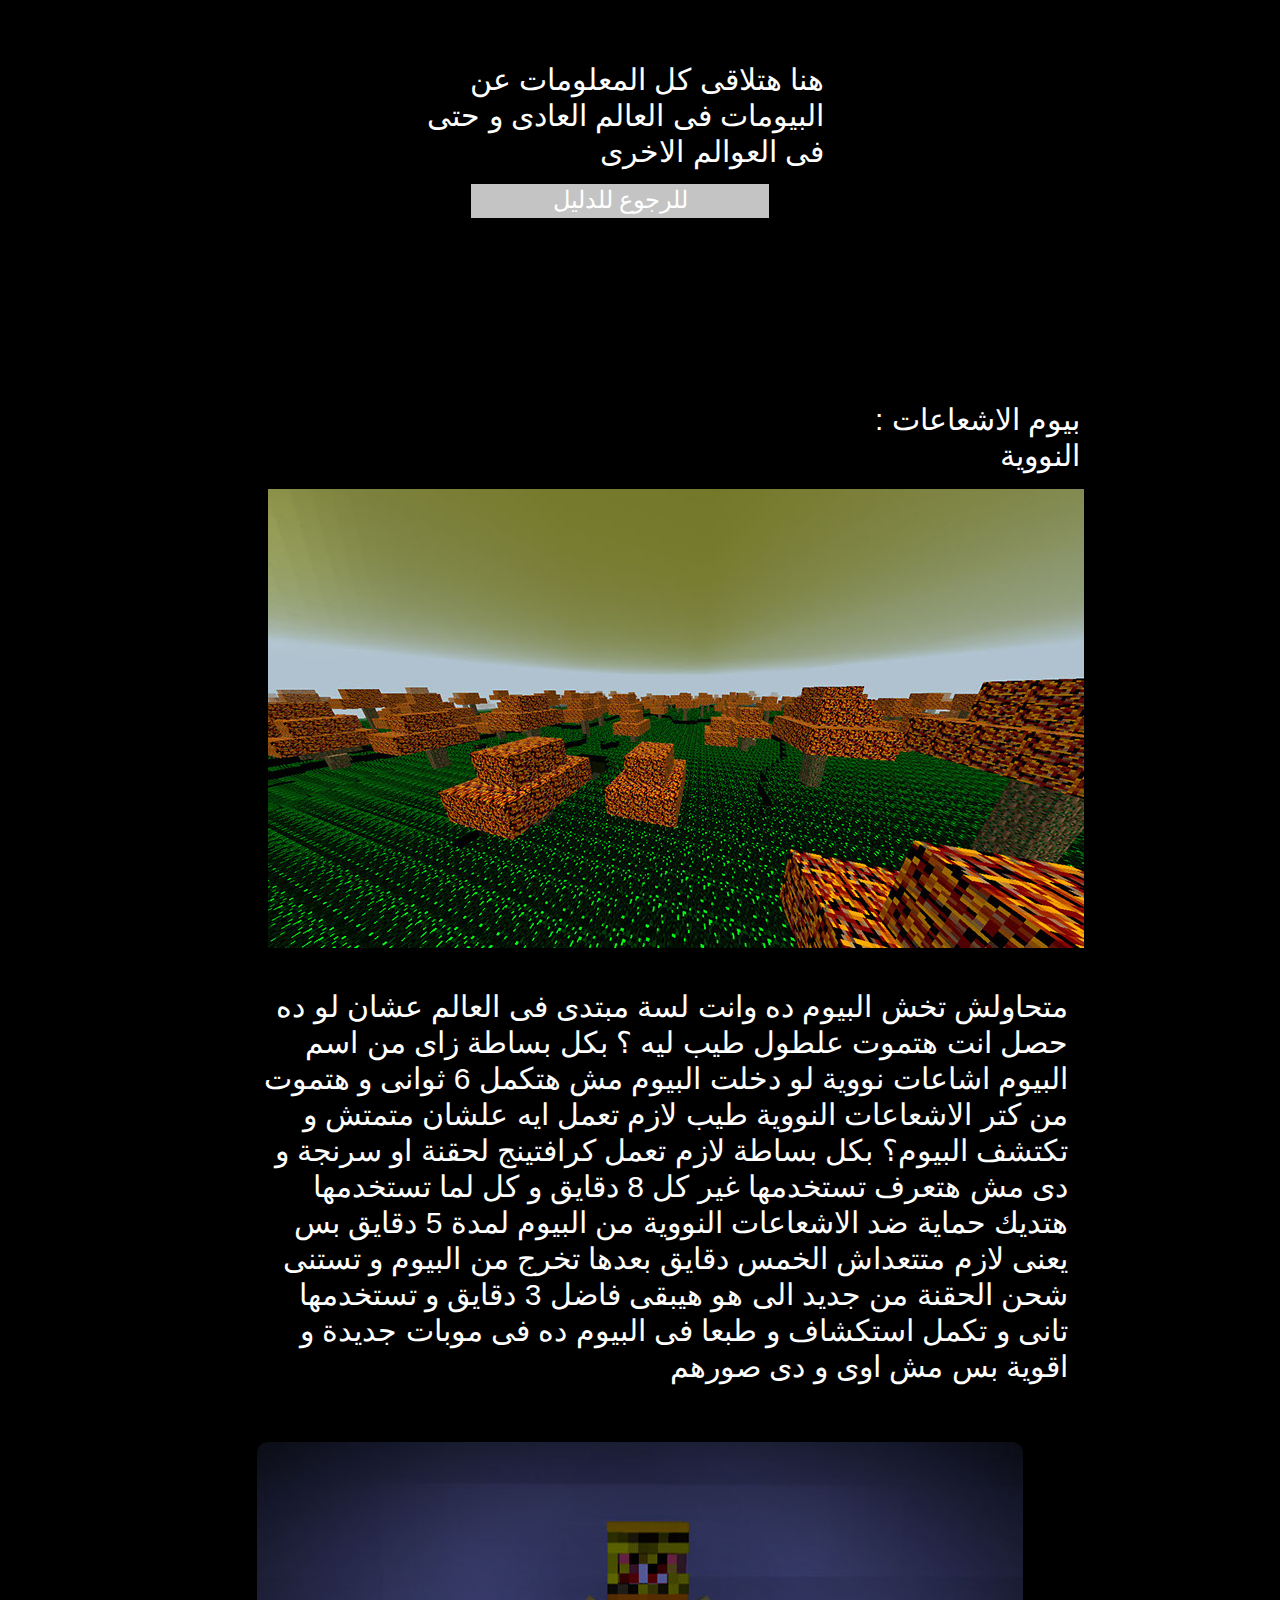
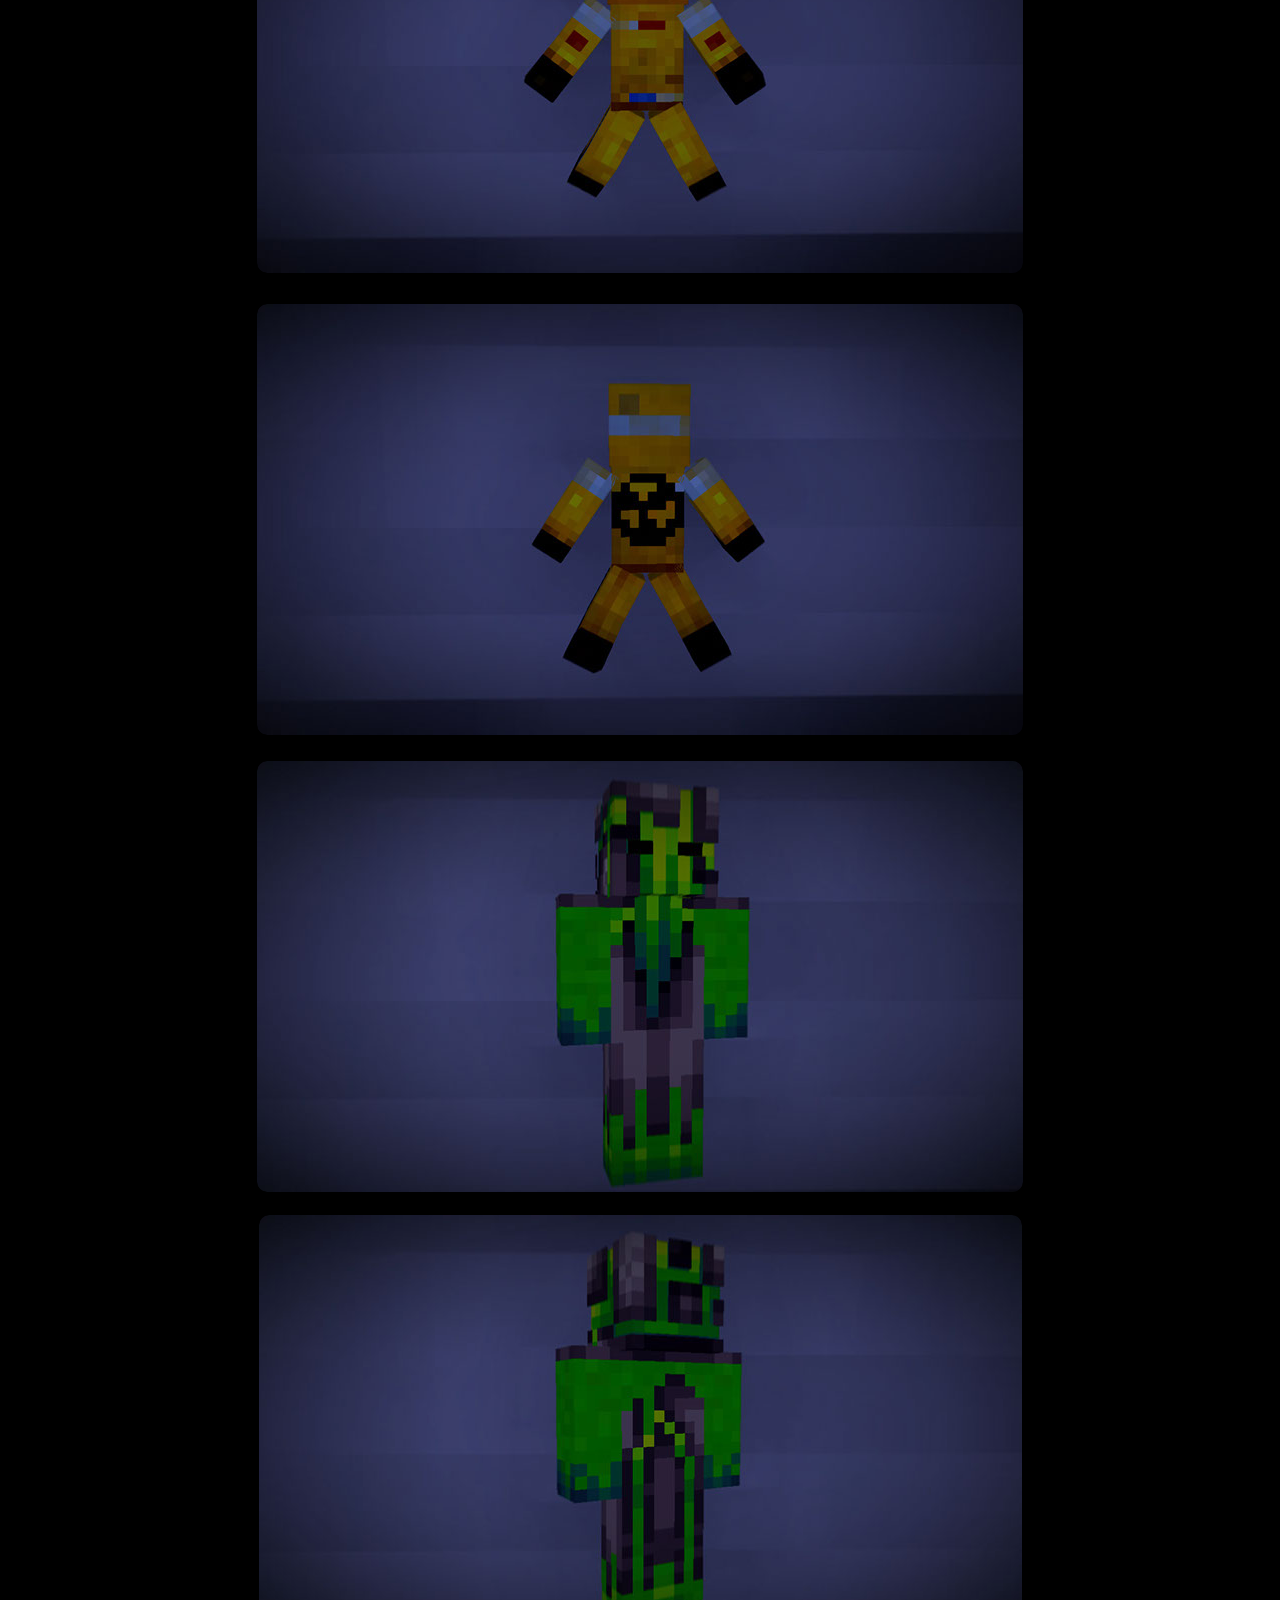
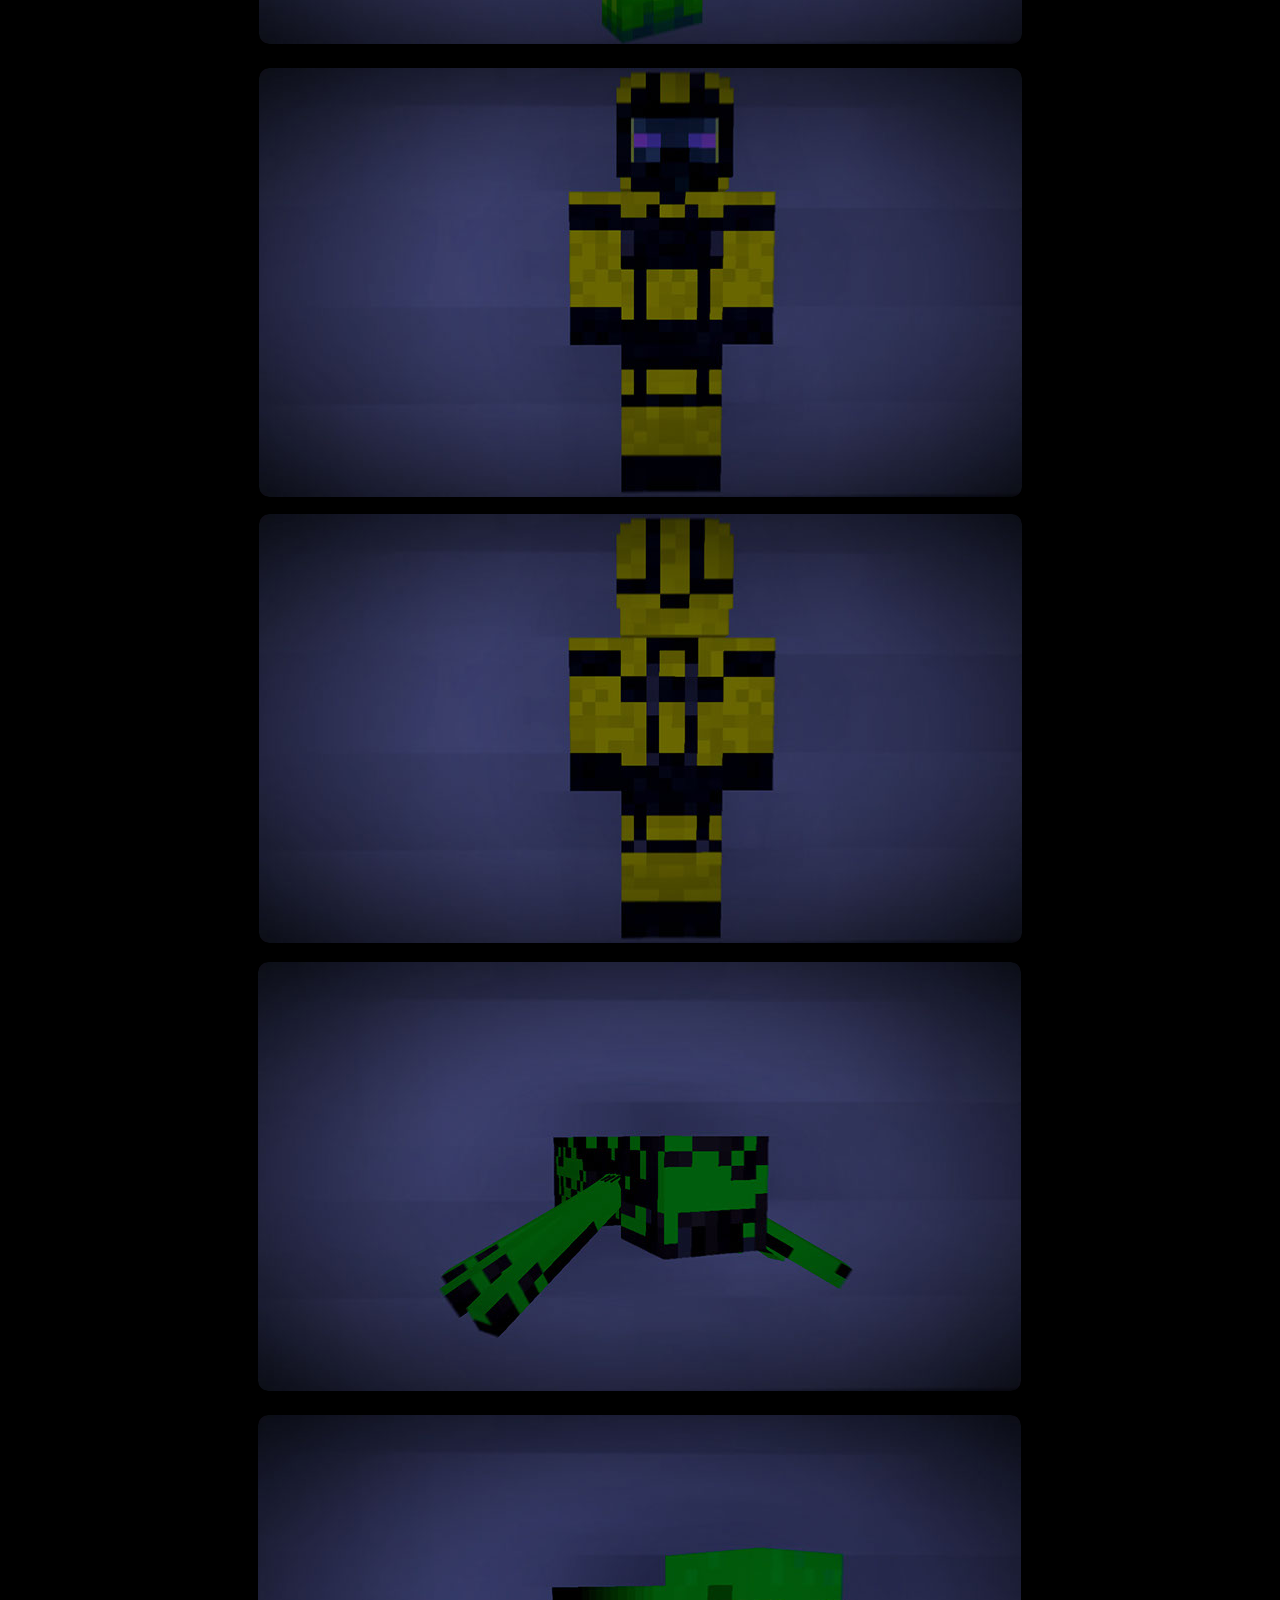
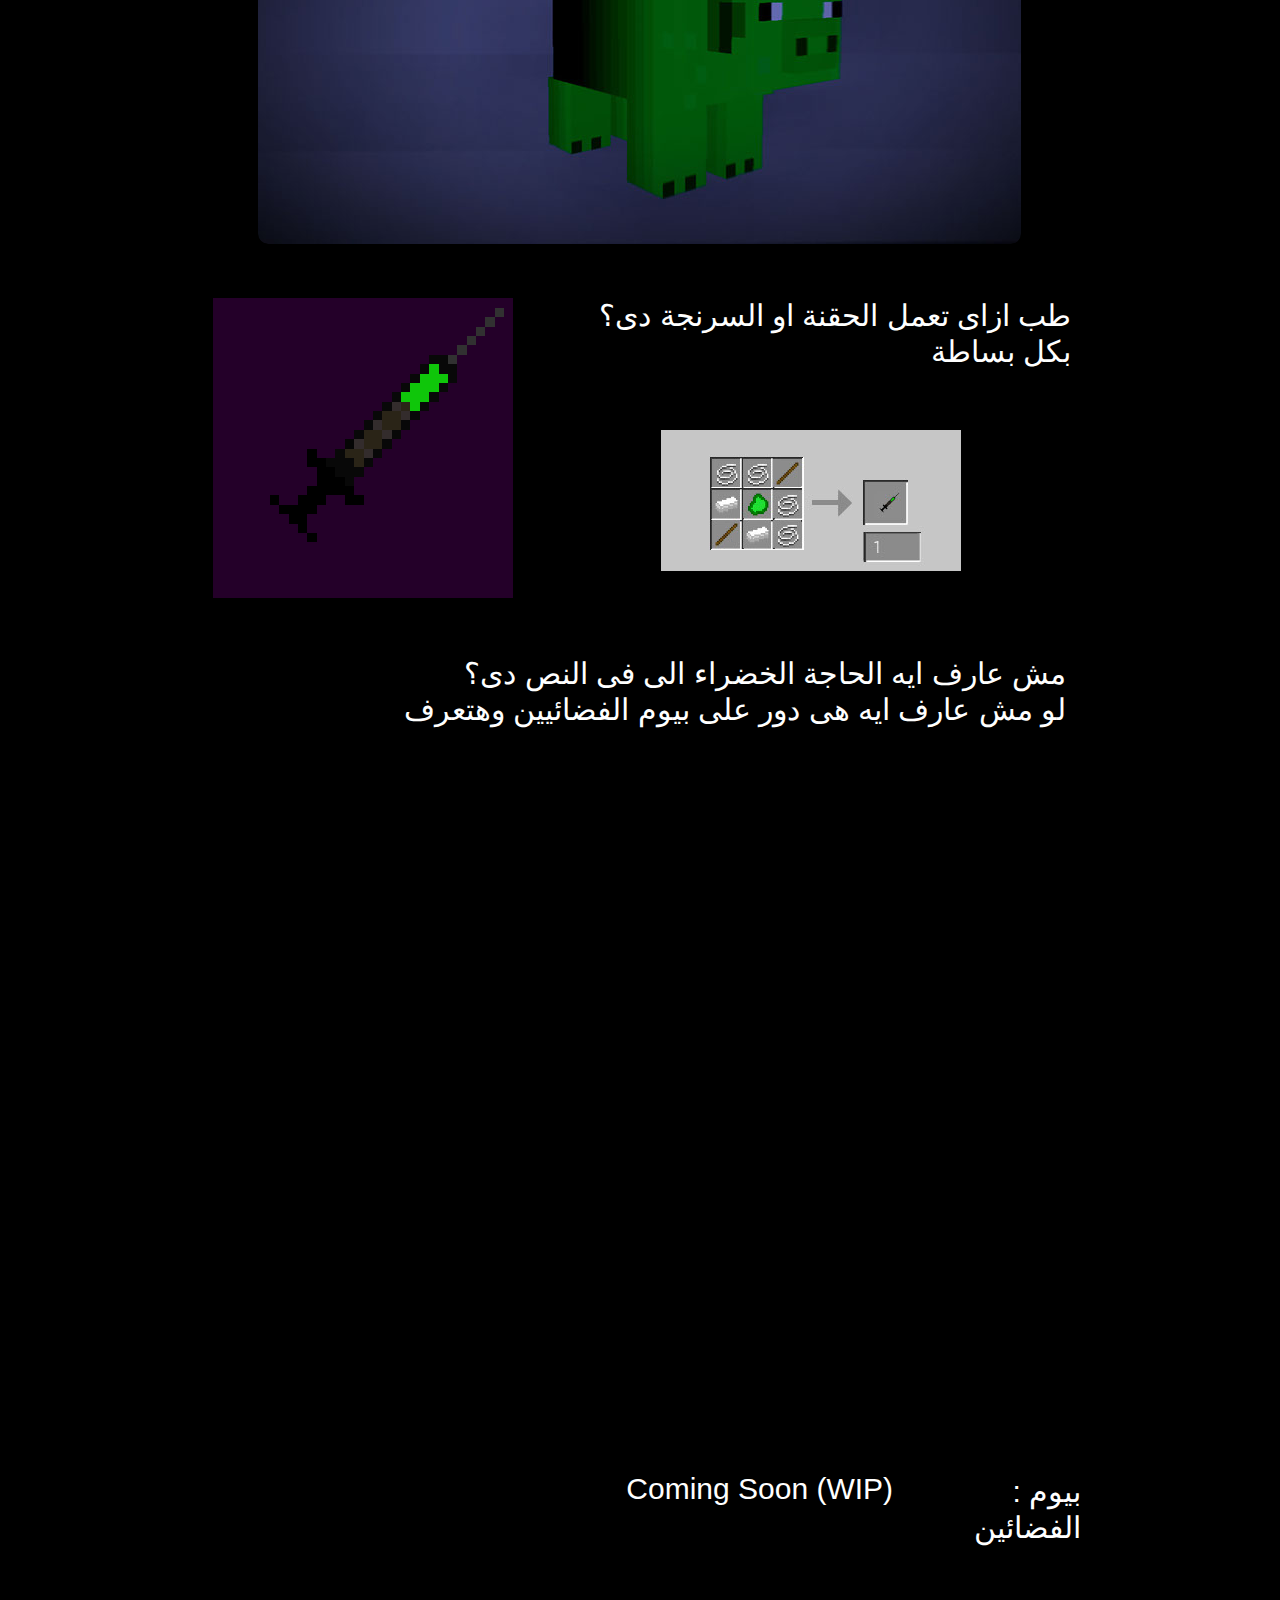
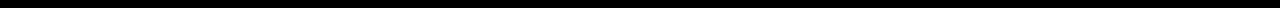
==== biomes.html @ 2e198753 "MBGamerModPackGuide" ====
<!DOCTYPE html>
<html class="nojs html css_verticalspacer" lang="en-US">
 <head>

  <meta http-equiv="Content-type" content="text/html;charset=UTF-8"/>
  <meta name="generator" content="2017.0.0.363"/>
  <meta name="viewport" content="width=device-width, initial-scale=1.0"/>
  
  <script type="text/javascript">
   // Update the 'nojs'/'js' class on the html node
document.documentElement.className = document.documentElement.className.replace(/\bnojs\b/g, 'js');

// Check that all required assets are uploaded and up-to-date
if(typeof Muse == "undefined") window.Muse = {}; window.Muse.assets = {"required":["museutils.js", "museconfig.js", "jquery.musemenu.js", "jquery.watch.js", "require.js", "biomes.css"], "outOfDate":[]};
</script>
  
  <title>Biomes</title>
  <!-- CSS -->
  <link rel="stylesheet" type="text/css" href="css/site_global.css?crc=443350757"/>
  <link rel="stylesheet" type="text/css" href="css/biomes.css?crc=132169342" id="pagesheet"/>
  <!-- JS includes -->
  <!--[if lt IE 9]>
  <script src="scripts/html5shiv.js?crc=4241844378" type="text/javascript"></script>
  <![endif]-->
   </head>
 <body>

  <div class="clearfix borderbox" id="page"><!-- column -->
   <div class="clearfix colelem" id="u1218-4"><!-- content -->
    <p><span id="u1218">هنا هتلاقى كل المعلومات عن البيومات فى العالم العادى و حتى فى العوالم الاخرى</span></p>
   </div>
   <nav class="MenuBar clearfix colelem" id="menuu1221"><!-- horizontal box -->
    <div class="MenuItemContainer borderbox clearfix grpelem" id="u1222"><!-- vertical box -->
     <a class="nonblock nontext MenuItem MenuItemWithSubMenu borderbox clearfix colelem" id="u1223" href="index.html"><!-- horizontal box --><div class="MenuItemLabel NoWrap borderbox clearfix grpelem" id="u1226-4"><!-- content --><p><span id="u1226">للرجوع للدليل</span></p></div></a>
    </div>
   </nav>
   <div class="clearfix colelem" id="u1245-4"><!-- content -->
    <p><span id="u1245">: بيوم الاشعاعات النووية</span></p>
   </div>
   <div class="clip_frame colelem" id="u1248"><!-- image -->
    <img class="block" id="u1248_img" src="images/2020-02-13_212104.jpg?crc=211883181" alt="" data-image-width="816" data-image-height="459"/>
   </div>
   <div class="clearfix colelem" id="u1261-4"><!-- content -->
    <p><span id="u1261">متحاولش تخش البيوم ده وانت لسة مبتدى فى العالم عشان لو ده حصل انت هتموت علطول طيب ليه ؟ بكل بساطة زاى من اسم البيوم اشاعات نووية لو دخلت البيوم مش هتكمل 6 ثوانى و هتموت من كتر الاشعاعات النووية طيب لازم تعمل ايه علشان متمتش و تكتشف البيوم؟ بكل بساطة لازم تعمل كرافتينج لحقنة او سرنجة و دى مش هتعرف تستخدمها غير كل 8 دقايق و كل لما تستخدمها هتديك حماية ضد الاشعاعات النووية من البيوم لمدة 5 دقايق بس يعنى لازم متتعداش الخمس دقايق بعدها تخرج من البيوم و تستنى شحن الحقنة من جديد الى هو هيبقى فاضل 3 دقايق و تستخدمها تانى و تكمل استكشاف و طبعا فى البيوم ده فى موبات جديدة و اقوية بس مش اوى و دى صورهم</span></p>
   </div>
   <div class="rounded-corners clip_frame colelem" id="u1279"><!-- image -->
    <img class="block" id="u1279_img" src="images/radioactive%20zombie.jpg?crc=3957949462" alt="" data-image-width="766" data-image-height="431"/>
   </div>
   <div class="rounded-corners clip_frame colelem" id="u1287"><!-- image -->
    <img class="block" id="u1287_img" src="images/radioactive%20zombie%202.jpg?crc=4010552525" alt="" data-image-width="766" data-image-height="431"/>
   </div>
   <div class="rounded-corners clip_frame colelem" id="u1299"><!-- image -->
    <img class="block" id="u1299_img" src="images/radioactive%20guy.jpg?crc=427027539" alt="" data-image-width="766" data-image-height="431"/>
   </div>
   <div class="rounded-corners clip_frame colelem" id="u1307"><!-- image -->
    <img class="block" id="u1307_img" src="images/radioactive%20guy%202.jpg?crc=3809994348" alt="" data-image-width="763" data-image-height="429"/>
   </div>
   <div class="rounded-corners clip_frame colelem" id="u1319"><!-- image -->
    <img class="block" id="u1319_img" src="images/radioactive%20enderman.jpg?crc=4013793172" alt="" data-image-width="763" data-image-height="429"/>
   </div>
   <div class="rounded-corners clip_frame colelem" id="u1327"><!-- image -->
    <img class="block" id="u1327_img" src="images/radioactive%20enderman%202.jpg?crc=4211990327" alt="" data-image-width="763" data-image-height="429"/>
   </div>
   <div class="rounded-corners clip_frame colelem" id="u1339"><!-- image -->
    <img class="block" id="u1339_img" src="images/radioactive%20spider.jpg?crc=104184707" alt="" data-image-width="763" data-image-height="429"/>
   </div>
   <div class="rounded-corners clip_frame colelem" id="u1349"><!-- image -->
    <img class="block" id="u1349_img" src="images/radioactive%20pig.jpg?crc=94607180" alt="" data-image-width="763" data-image-height="429"/>
   </div>
   <div class="clearfix colelem" id="pu1365"><!-- group -->
    <div class="clip_frame grpelem" id="u1365"><!-- image -->
     <img class="block" id="u1365_img" src="images/anti-radioactive%20syringe.png?crc=3761672744" alt="" data-image-width="300" data-image-height="300"/>
    </div>
    <div class="clearfix grpelem" id="pu1362-4"><!-- column -->
     <div class="clearfix colelem" id="u1362-4"><!-- content -->
      <p><span id="u1362">طب ازاى تعمل الحقنة او السرنجة دى؟ بكل بساطة</span></p>
     </div>
     <div class="clip_frame colelem" id="u1375"><!-- image -->
      <img class="block" id="u1375_img" src="images/anti-radioactive%20syringe.jpg?crc=4112464533" alt="" data-image-width="300" data-image-height="141"/>
     </div>
    </div>
   </div>
   <div class="clearfix colelem" id="u1388-6"><!-- content -->
    <p><span id="u1388">مش عارف ايه الحاجة الخضراء الى فى النص دى؟</span></p>
    <p><span id="u1388-3">لو مش عارف ايه هى دور على بيوم الفضائيين وهتعرف</span></p>
   </div>
   <div class="clearfix colelem" id="pu1397-4"><!-- group -->
    <div class="clearfix grpelem" id="u1397-4"><!-- content -->
     <p><span id="u1397">Coming Soon (WIP)</span></p>
    </div>
    <div class="clearfix grpelem" id="u1391-4"><!-- content -->
     <p><span id="u1391">: بيوم الفضائين</span></p>
    </div>
   </div>
   <div class="verticalspacer" data-offset-top="6214" data-content-above-spacer="6213" data-content-below-spacer="62"></div>
  </div>
  <!-- Other scripts -->
  <script type="text/javascript">
   window.Muse.assets.check=function(d){if(!window.Muse.assets.checked){window.Muse.assets.checked=!0;var b={},c=function(a,b){if(window.getComputedStyle){var c=window.getComputedStyle(a,null);return c&&c.getPropertyValue(b)||c&&c[b]||""}if(document.documentElement.currentStyle)return(c=a.currentStyle)&&c[b]||a.style&&a.style[b]||"";return""},a=function(a){if(a.match(/^rgb/))return a=a.replace(/\s+/g,"").match(/([\d\,]+)/gi)[0].split(","),(parseInt(a[0])<<16)+(parseInt(a[1])<<8)+parseInt(a[2]);if(a.match(/^\#/))return parseInt(a.substr(1),
16);return 0},g=function(g){for(var f=document.getElementsByTagName("link"),h=0;h<f.length;h++)if("text/css"==f[h].type){var i=(f[h].href||"").match(/\/?css\/([\w\-]+\.css)\?crc=(\d+)/);if(!i||!i[1]||!i[2])break;b[i[1]]=i[2]}f=document.createElement("div");f.className="version";f.style.cssText="display:none; width:1px; height:1px;";document.getElementsByTagName("body")[0].appendChild(f);for(h=0;h<Muse.assets.required.length;){var i=Muse.assets.required[h],l=i.match(/([\w\-\.]+)\.(\w+)$/),k=l&&l[1]?
l[1]:null,l=l&&l[2]?l[2]:null;switch(l.toLowerCase()){case "css":k=k.replace(/\W/gi,"_").replace(/^([^a-z])/gi,"_$1");f.className+=" "+k;k=a(c(f,"color"));l=a(c(f,"backgroundColor"));k!=0||l!=0?(Muse.assets.required.splice(h,1),"undefined"!=typeof b[i]&&(k!=b[i]>>>24||l!=(b[i]&16777215))&&Muse.assets.outOfDate.push(i)):h++;f.className="version";break;case "js":h++;break;default:throw Error("Unsupported file type: "+l);}}d?d().jquery!="1.8.3"&&Muse.assets.outOfDate.push("jquery-1.8.3.min.js"):Muse.assets.required.push("jquery-1.8.3.min.js");
f.parentNode.removeChild(f);if(Muse.assets.outOfDate.length||Muse.assets.required.length)f="Some files on the server may be missing or incorrect. Clear browser cache and try again. If the problem persists please contact website author.",g&&Muse.assets.outOfDate.length&&(f+="\nOut of date: "+Muse.assets.outOfDate.join(",")),g&&Muse.assets.required.length&&(f+="\nMissing: "+Muse.assets.required.join(",")),alert(f)};location&&location.search&&location.search.match&&location.search.match(/muse_debug/gi)?setTimeout(function(){g(!0)},5E3):g()}};
var muse_init=function(){require.config({baseUrl:""});require(["jquery","museutils","whatinput","jquery.musemenu","jquery.watch"],function(d){var $ = d;$(document).ready(function(){try{
window.Muse.assets.check($);/* body */
Muse.Utils.transformMarkupToFixBrowserProblemsPreInit();/* body */
Muse.Utils.prepHyperlinks(true);/* body */
Muse.Utils.fullPage('#page');/* 100% height page */
Muse.Utils.initWidget('.MenuBar', ['#bp_infinity'], function(elem) { return $(elem).museMenu(); });/* unifiedNavBar */
Muse.Utils.showWidgetsWhenReady();/* body */
Muse.Utils.transformMarkupToFixBrowserProblems();/* body */
}catch(b){if(b&&"function"==typeof b.notify?b.notify():Muse.Assert.fail("Error calling selector function: "+b),false)throw b;}})})};

</script>
  <!-- RequireJS script -->
  <script src="scripts/require.js?crc=244322403" type="text/javascript" async data-main="scripts/museconfig.js?crc=168988563" onload="if (requirejs) requirejs.onError = function(requireType, requireModule) { if (requireType && requireType.toString && requireType.toString().indexOf && 0 <= requireType.toString().indexOf('#scripterror')) window.Muse.assets.check(); }" onerror="window.Muse.assets.check();"></script>
   </body>
</html>
---- css/site_global.css ----
html{min-height:100%;min-width:100%;-ms-text-size-adjust:none;}body,div,dl,dt,dd,ul,ol,li,nav,h1,h2,h3,h4,h5,h6,pre,code,form,fieldset,legend,input,button,textarea,p,blockquote,th,td,a{margin:0px;padding:0px;border-width:0px;border-style:solid;border-color:transparent;-webkit-transform-origin:left top;-ms-transform-origin:left top;-o-transform-origin:left top;transform-origin:left top;background-repeat:no-repeat;}button.submit-btn{-moz-box-sizing:content-box;-webkit-box-sizing:content-box;box-sizing:content-box;}.transition{-webkit-transition-property:background-image,background-position,background-color,border-color,border-radius,color,font-size,font-style,font-weight,letter-spacing,line-height,text-align,box-shadow,text-shadow,opacity;transition-property:background-image,background-position,background-color,border-color,border-radius,color,font-size,font-style,font-weight,letter-spacing,line-height,text-align,box-shadow,text-shadow,opacity;}.transition *{-webkit-transition:inherit;transition:inherit;}table{border-collapse:collapse;border-spacing:0px;}fieldset,img{border:0px;border-style:solid;-webkit-transform-origin:left top;-ms-transform-origin:left top;-o-transform-origin:left top;transform-origin:left top;}address,caption,cite,code,dfn,em,strong,th,var,optgroup{font-style:inherit;font-weight:inherit;}del,ins{text-decoration:none;}li{list-style:none;}caption,th{text-align:left;}h1,h2,h3,h4,h5,h6{font-size:100%;font-weight:inherit;}input,button,textarea,select,optgroup,option{font-family:inherit;font-size:inherit;font-style:inherit;font-weight:inherit;}.form-grp input,.form-grp textarea{-webkit-appearance:none;-webkit-border-radius:0;}body{font-family:Arial, Helvetica Neue, Helvetica, sans-serif;text-align:left;font-size:14px;line-height:17px;word-wrap:break-word;text-rendering:optimizeLegibility;-moz-font-feature-settings:'liga';-ms-font-feature-settings:'liga';-webkit-font-feature-settings:'liga';font-feature-settings:'liga';}a:link{color:#0000FF;text-decoration:underline;}a:visited{color:#800080;text-decoration:underline;}a:hover{color:#0000FF;text-decoration:underline;}a:active{color:#EE0000;text-decoration:underline;}a.nontext{color:black;text-decoration:none;font-style:normal;font-weight:normal;}.normal_text{color:#000000;direction:ltr;font-family:Arial, Helvetica Neue, Helvetica, sans-serif;font-size:14px;font-style:normal;font-weight:normal;letter-spacing:0px;line-height:17px;text-align:left;text-decoration:none;text-indent:0px;text-transform:none;vertical-align:0px;padding:0px;}.list0 li:before{position:absolute;right:100%;letter-spacing:0px;text-decoration:none;font-weight:normal;font-style:normal;}.rtl-list li:before{right:auto;left:100%;}.nls-None > li:before,.nls-None .list3 > li:before,.nls-None .list6 > li:before{margin-right:6px;content:'•';}.nls-None .list1 > li:before,.nls-None .list4 > li:before,.nls-None .list7 > li:before{margin-right:6px;content:'○';}.nls-None,.nls-None .list1,.nls-None .list2,.nls-None .list3,.nls-None .list4,.nls-None .list5,.nls-None .list6,.nls-None .list7,.nls-None .list8{padding-left:34px;}.nls-None.rtl-list,.nls-None .list1.rtl-list,.nls-None .list2.rtl-list,.nls-None .list3.rtl-list,.nls-None .list4.rtl-list,.nls-None .list5.rtl-list,.nls-None .list6.rtl-list,.nls-None .list7.rtl-list,.nls-None .list8.rtl-list{padding-left:0px;padding-right:34px;}.nls-None .list2 > li:before,.nls-None .list5 > li:before,.nls-None .list8 > li:before{margin-right:6px;content:'-';}.nls-None.rtl-list > li:before,.nls-None .list1.rtl-list > li:before,.nls-None .list2.rtl-list > li:before,.nls-None .list3.rtl-list > li:before,.nls-None .list4.rtl-list > li:before,.nls-None .list5.rtl-list > li:before,.nls-None .list6.rtl-list > li:before,.nls-None .list7.rtl-list > li:before,.nls-None .list8.rtl-list > li:before{margin-right:0px;margin-left:6px;}.TabbedPanelsTab{white-space:nowrap;}.MenuBar .MenuBarView,.MenuBar .SubMenuView{display:block;list-style:none;}.MenuBar .SubMenu{display:none;position:absolute;}.NoWrap{white-space:nowrap;word-wrap:normal;}.rootelem{margin-left:auto;margin-right:auto;}.colelem{display:inline;float:left;clear:both;}.clearfix:after{content:"\0020";visibility:hidden;display:block;height:0px;clear:both;}*:first-child+html .clearfix{zoom:1;}.clip_frame{overflow:hidden;}.popup_anchor{position:relative;width:0px;height:0px;}.popup_element{z-index:100000;}.svg{display:block;vertical-align:top;}span.wrap{content:'';clear:left;display:block;}span.actAsInlineDiv{display:inline-block;}.position_content,.excludeFromNormalFlow{float:left;}.preload_images{position:absolute;overflow:hidden;left:-9999px;top:-9999px;height:1px;width:1px;}.preload{height:1px;width:1px;}.animateStates{-webkit-transition:0.3s ease-in-out;-moz-transition:0.3s ease-in-out;-o-transition:0.3s ease-in-out;transition:0.3s ease-in-out;}[data-whatinput="mouse"] *:focus,[data-whatinput="touch"] *:focus,input:focus,textarea:focus{outline:none;}textarea{resize:none;overflow:auto;}.fld-prompt{pointer-events:none;}.wrapped-input{position:absolute;top:0px;left:0px;background:transparent;border:none;}.submit-btn{z-index:50000;cursor:pointer;}.anchor_item{width:22px;height:18px;}.MenuBar .SubMenuVisible,.MenuBarVertical .SubMenuVisible,.MenuBar .SubMenu .SubMenuVisible,.popup_element.Active,span.actAsPara,.actAsDiv,a.nonblock.nontext,img.block{display:block;}.widget_invisible,.js .invi,.js .mse_pre_init{visibility:hidden;}.ose_ei{visibility:hidden;z-index:0;}.no_vert_scroll{overflow-y:hidden;}.always_vert_scroll{overflow-y:scroll;}.always_horz_scroll{overflow-x:scroll;}.fullscreen{overflow:hidden;left:0px;top:0px;position:fixed;height:100%;width:100%;-moz-box-sizing:border-box;-webkit-box-sizing:border-box;-ms-box-sizing:border-box;box-sizing:border-box;}.fullwidth{position:absolute;}.borderbox{-moz-box-sizing:border-box;-webkit-box-sizing:border-box;-ms-box-sizing:border-box;box-sizing:border-box;}.scroll_wrapper{position:absolute;overflow:auto;left:0px;right:0px;top:0px;bottom:0px;padding-top:0px;padding-bottom:0px;margin-top:0px;margin-bottom:0px;}.browser_width > *{position:absolute;left:0px;right:0px;}.grpelem,.accordion_wrapper{display:inline;float:left;}.fld-checkbox input[type=checkbox],.fld-radiobutton input[type=radio]{position:absolute;overflow:hidden;clip:rect(0px, 0px, 0px, 0px);height:1px;width:1px;margin:-1px;padding:0px;border:0px;}.fld-checkbox input[type=checkbox] + label,.fld-radiobutton input[type=radio] + label{display:inline-block;background-repeat:no-repeat;cursor:pointer;float:left;width:100%;height:100%;}.pointer_cursor,.fld-recaptcha-mode,.fld-recaptcha-refresh,.fld-recaptcha-help{cursor:pointer;}p,h1,h2,h3,h4,h5,h6,ol,ul,span.actAsPara{max-height:1000000px;}.superscript{vertical-align:super;font-size:66%;line-height:0px;}.subscript{vertical-align:sub;font-size:66%;line-height:0px;}.horizontalSlideShow{-ms-touch-action:pan-y;touch-action:pan-y;}.verticalSlideShow{-ms-touch-action:pan-x;touch-action:pan-x;}.colelem100,.verticalspacer{clear:both;}.list0 li,.MenuBar .MenuItemContainer,.SlideShowContentPanel .fullscreen img,.css_verticalspacer .verticalspacer{position:relative;}.popup_element.Inactive,.js .disn,.js .an_invi,.hidden,.breakpoint{display:none;}#muse_css_mq{position:absolute;display:none;background-color:#FFFFFE;}.fluid_height_spacer{width:0.01px;}.muse_check_css{display:none;position:fixed;}@media screen and (-webkit-min-device-pixel-ratio:0){body{text-rendering:auto;}}
---- css/biomes.css ----
.version.biomes{color:#000007;background-color:#E0BE7E;}#muse_css_mq{background-color:#FFFFFF;}#page{z-index:1;min-height:6087px;background-image:none;border-width:0px;border-color:#000000;background-color:transparent;padding-top:62px;padding-bottom:62px;width:100%;max-width:960px;margin-left:auto;margin-right:auto;}#u1218-4{z-index:2;min-height:94px;background-color:transparent;color:#FFFFFF;line-height:36px;text-align:right;font-size:30px;position:relative;width:42.5%;margin-left:26.67%;}#menuu1221{z-index:6;border-width:0px;border-color:transparent;background-color:transparent;margin-top:14px;position:relative;width:31.05%;margin-left:32.4%;}#u1222{min-height:34px;background-color:transparent;position:relative;margin-right:-10000px;width:100%;}#u1223{background-color:#C4C4C4;padding-bottom:5px;position:relative;width:100%;}#u1223:hover{background-color:#999999;min-height:0px;width:100%;margin:0px 0px 0px 0%;}#u1223:active{background-color:#6B6B6B;min-height:0px;width:100%;margin:0px 0px 0px 0%;}#u1226-4{min-height:29px;border-width:0px;border-color:transparent;background-color:transparent;color:#FFFFFF;line-height:29px;text-align:center;font-size:24px;font-family:Georgia, Palatino, Palatino Linotype, Times, Times New Roman, serif;position:relative;margin-right:-10000px;top:2px;width:100%;}#u1223:hover #u1226-4{padding-top:0px;padding-bottom:0px;min-height:29px;width:100%;margin:0px -10000px 0px 0%;}#u1223:active #u1226-4{padding-top:0px;padding-bottom:0px;min-height:29px;width:100%;margin:0px -10000px 0px 0%;}#u1223.MuseMenuActive #u1226-4{padding-top:0px;padding-bottom:0px;min-height:29px;width:100%;margin:0px -10000px 0px 0%;}#u1226{font-size:24px;}.MenuItem{cursor:pointer;}#u1245-4{z-index:13;min-height:50px;background-color:transparent;color:#FFFFFF;line-height:36px;text-align:right;font-size:30px;margin-top:184px;position:relative;width:24.9%;margin-left:70.94%;}#u1248{z-index:17;background-color:transparent;margin-top:15px;position:relative;width:85%;margin-left:11.25%;}#u1261-4{z-index:19;min-height:246px;background-color:transparent;color:#FFFFFF;line-height:36px;text-align:right;font-size:30px;margin-top:41px;position:relative;width:84.38%;margin-left:10.21%;}#u1279{z-index:23;background-color:transparent;border-radius:10px;margin-top:57px;position:relative;width:79.8%;margin-left:10.11%;}#u1287{z-index:25;background-color:transparent;border-radius:10px;margin-top:31px;position:relative;width:79.8%;margin-left:10.11%;}#u1299{z-index:27;background-color:transparent;border-radius:10px;margin-top:26px;position:relative;width:79.8%;margin-left:10.11%;}#u1307{z-index:29;background-color:transparent;border-radius:10px;margin-top:23px;position:relative;width:79.48%;margin-left:10.32%;}#u1319{z-index:31;background-color:transparent;border-radius:10px;margin-top:24px;position:relative;width:79.48%;margin-left:10.32%;}#u1327{z-index:33;background-color:transparent;border-radius:10px;margin-top:17px;position:relative;width:79.48%;margin-left:10.32%;}#u1339{z-index:35;background-color:transparent;border-radius:10px;margin-top:19px;position:relative;width:79.48%;margin-left:10.21%;}#u1349{z-index:37;background-color:transparent;border-radius:10px;margin-top:24px;position:relative;width:79.48%;margin-left:10.21%;}#u1279 .clip_frame,#u1287 .clip_frame,#u1299 .clip_frame,#u1307 .clip_frame,#u1319 .clip_frame,#u1327 .clip_frame,#u1339 .clip_frame,#u1349 .clip_frame{-webkit-border-radius:10px 10px 10px 10px;}#pu1365{z-index:43;margin-top:54px;width:89.38%;margin-left:5.53%;}#u1365{z-index:43;background-color:#240029;position:relative;margin-right:-10000px;width:34.97%;}#pu1362-4{z-index:39;padding-bottom:0px;margin-right:-10000px;width:56.42%;margin-left:43.59%;}#u1362-4{z-index:39;min-height:46px;background-color:transparent;color:#FFFFFF;line-height:36px;text-align:right;font-size:30px;position:relative;width:100%;}#u1375{z-index:45;background-color:transparent;margin-top:60px;position:relative;width:61.99%;margin-left:15.29%;}#u1248_img,#u1279_img,#u1287_img,#u1299_img,#u1307_img,#u1319_img,#u1327_img,#u1339_img,#u1349_img,#u1365_img,#u1375_img{width:100%;}#u1388-6{z-index:47;min-height:84px;background-color:transparent;color:#FFFFFF;line-height:36px;text-align:right;font-size:30px;margin-top:58px;position:relative;width:84.38%;margin-left:10%;}#pu1397-4{z-index:57;margin-top:731px;width:49.59%;margin-left:46.36%;}#u1397-4{z-index:57;min-height:51px;background-color:transparent;color:#FFFFFF;line-height:36px;text-align:right;font-size:30px;position:relative;margin-right:-10000px;width:60.51%;}#u1391-4{z-index:53;min-height:45px;background-color:transparent;color:#FFFFFF;line-height:36px;text-align:right;font-size:30px;position:relative;margin-right:-10000px;margin-top:3px;width:33.2%;left:66.81%;}#u1218,#u1245,#u1261,#u1362,#u1388,#u1388-3,#u1397,#u1391{font-size:30px;}.css_verticalspacer .verticalspacer{height:calc(100vh - 6275px);}.html{background-color:#000000;}body{position:relative;min-width:320px;}
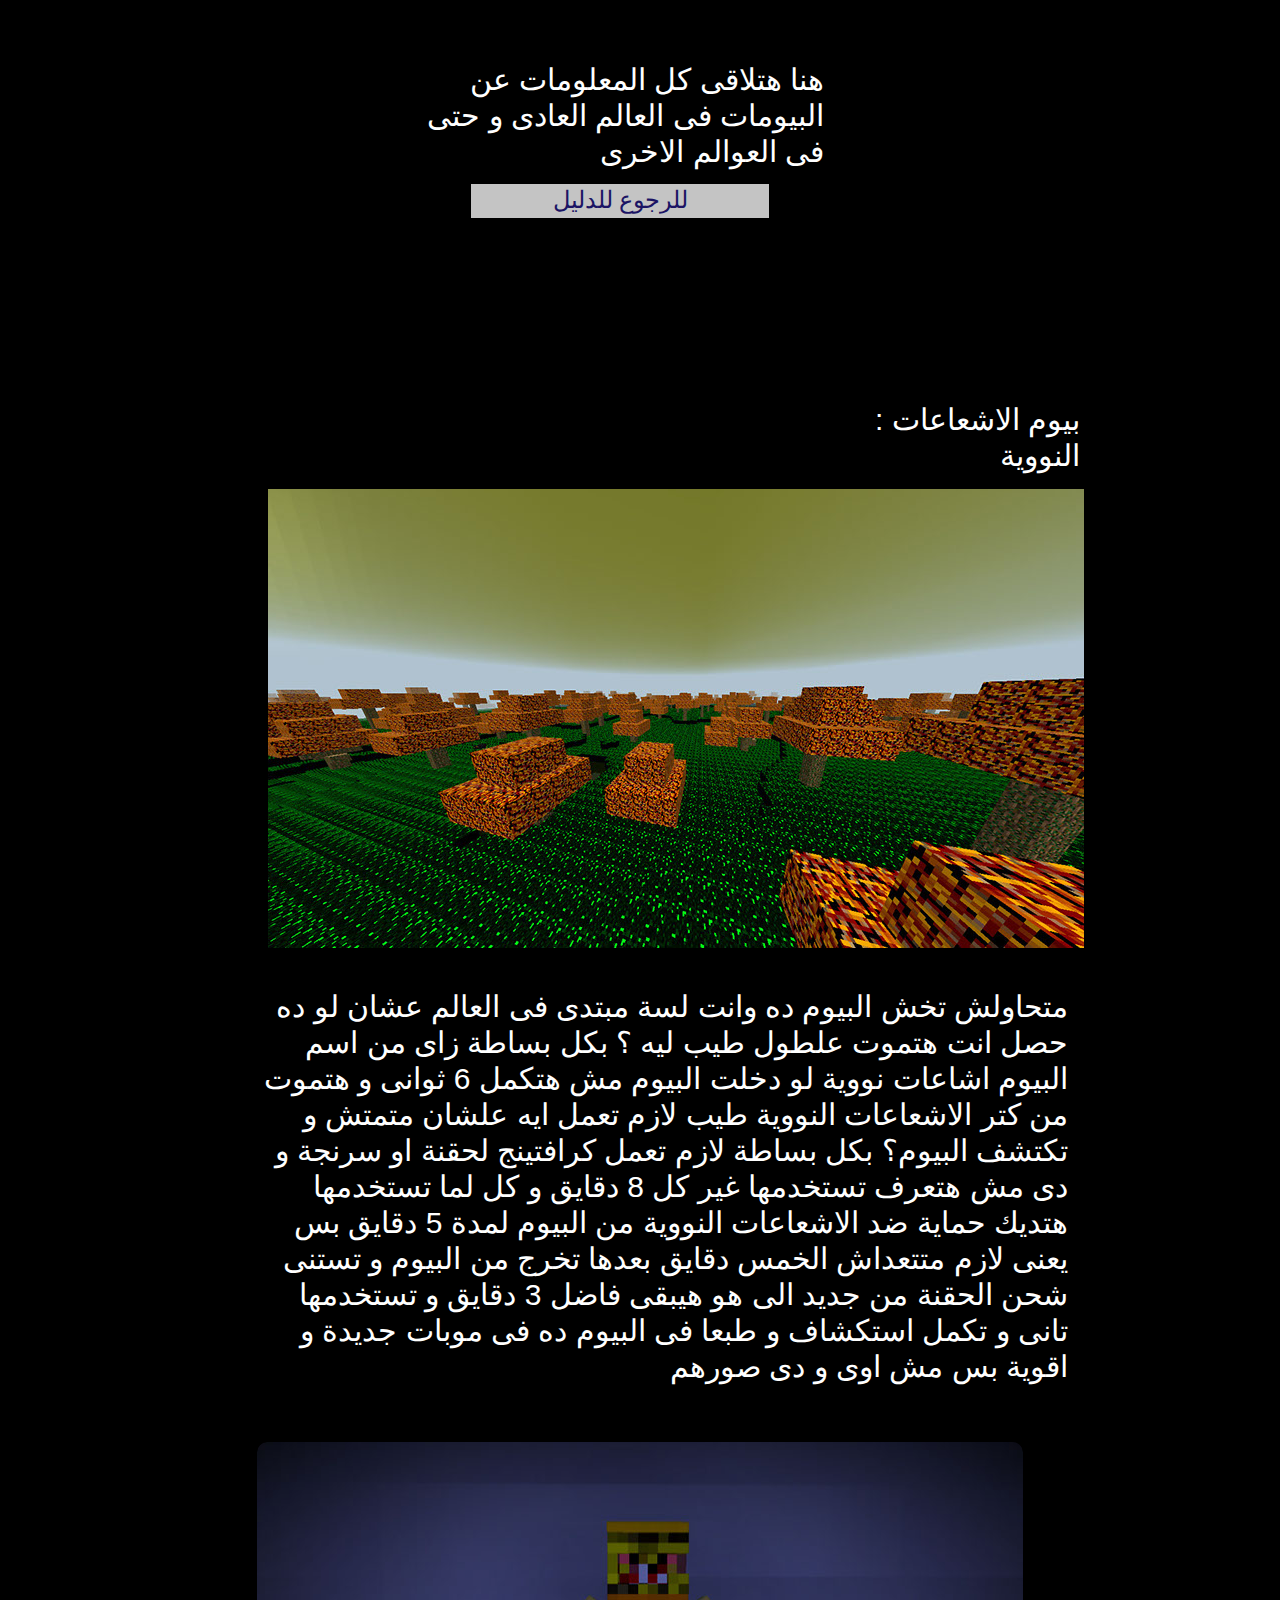
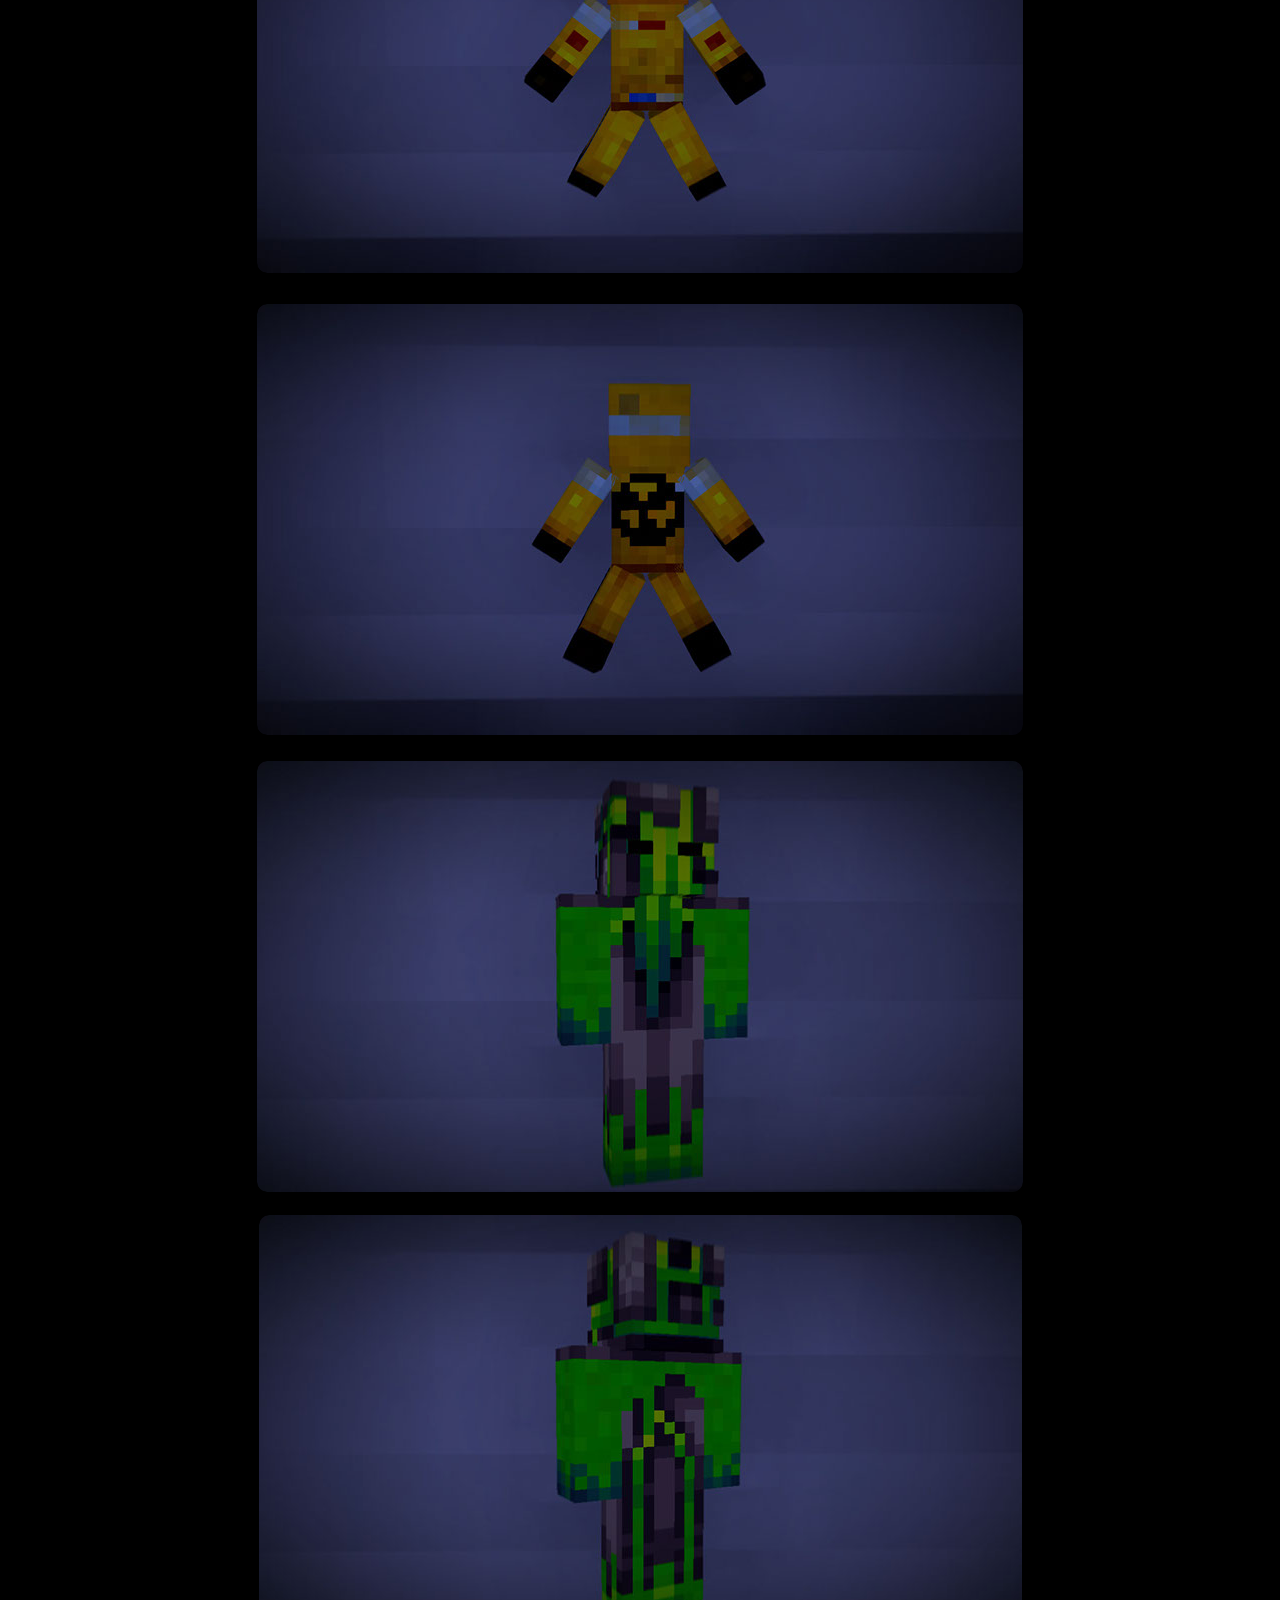
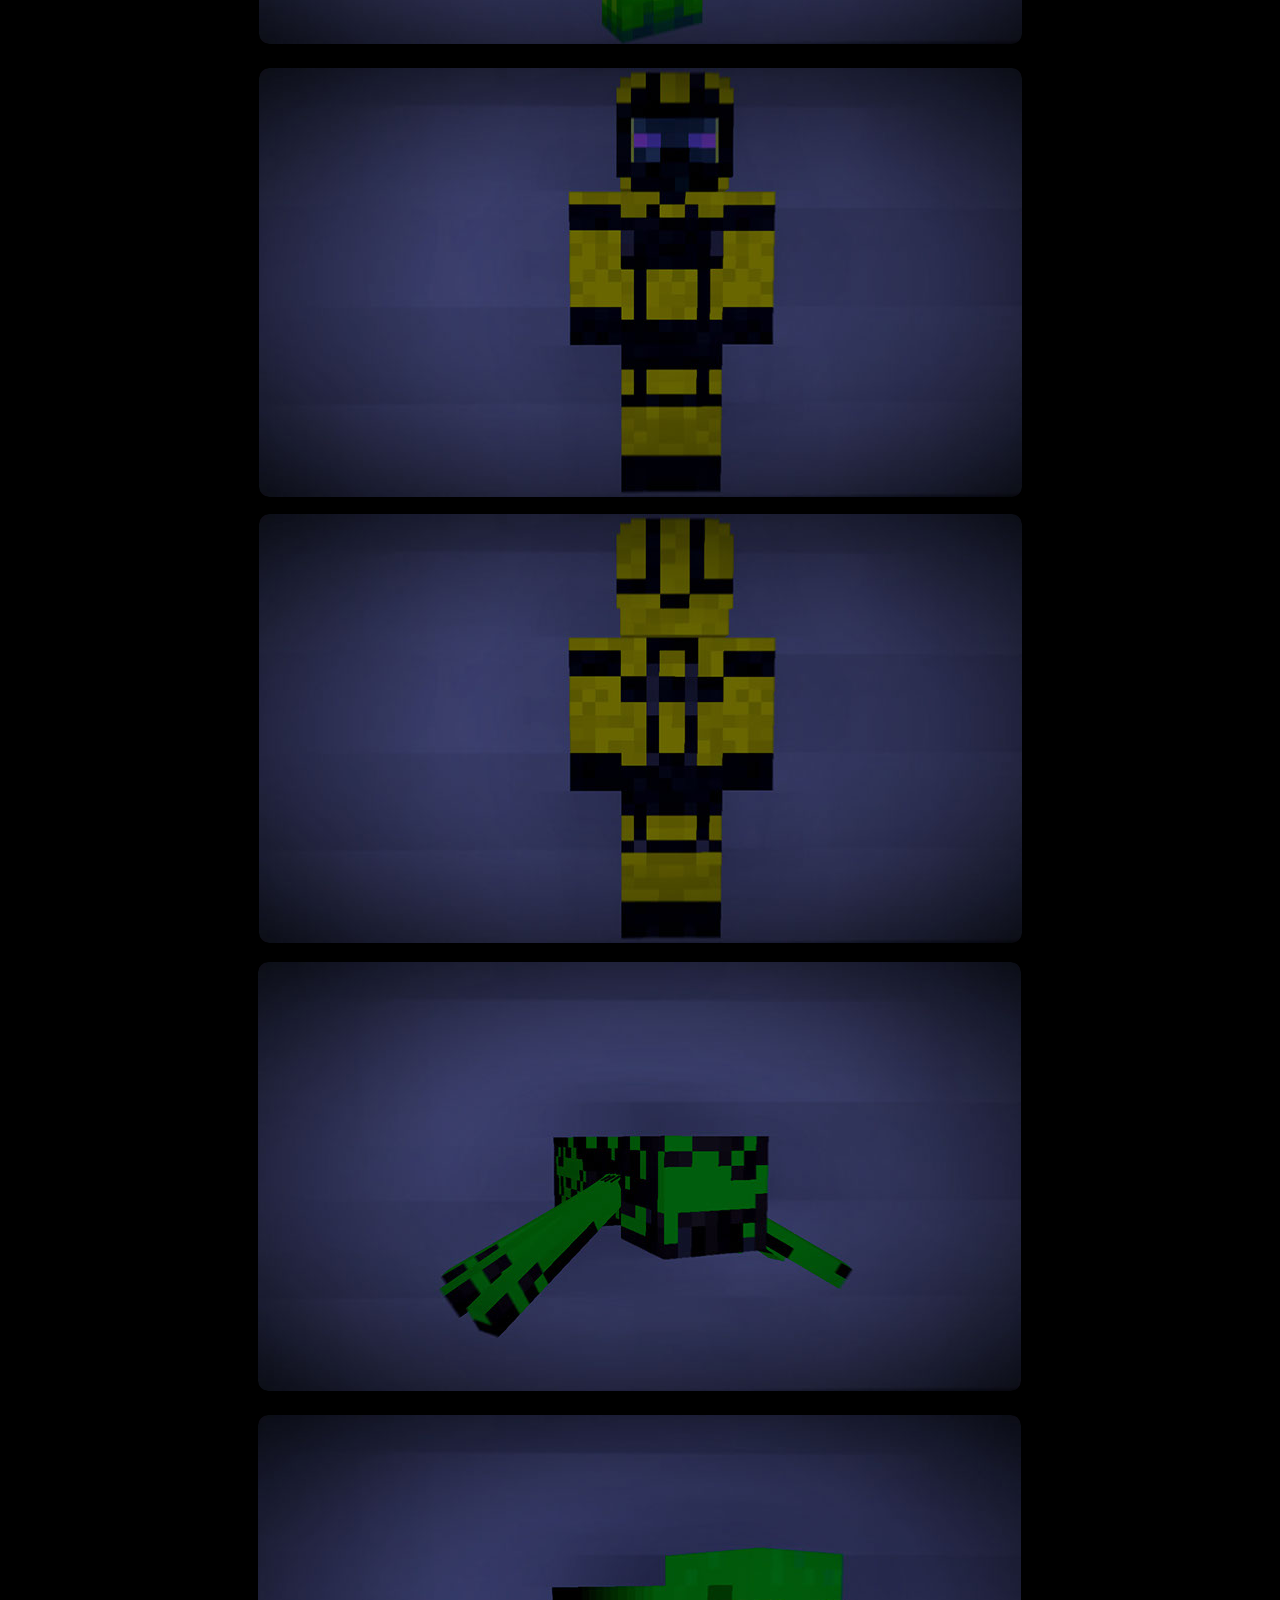
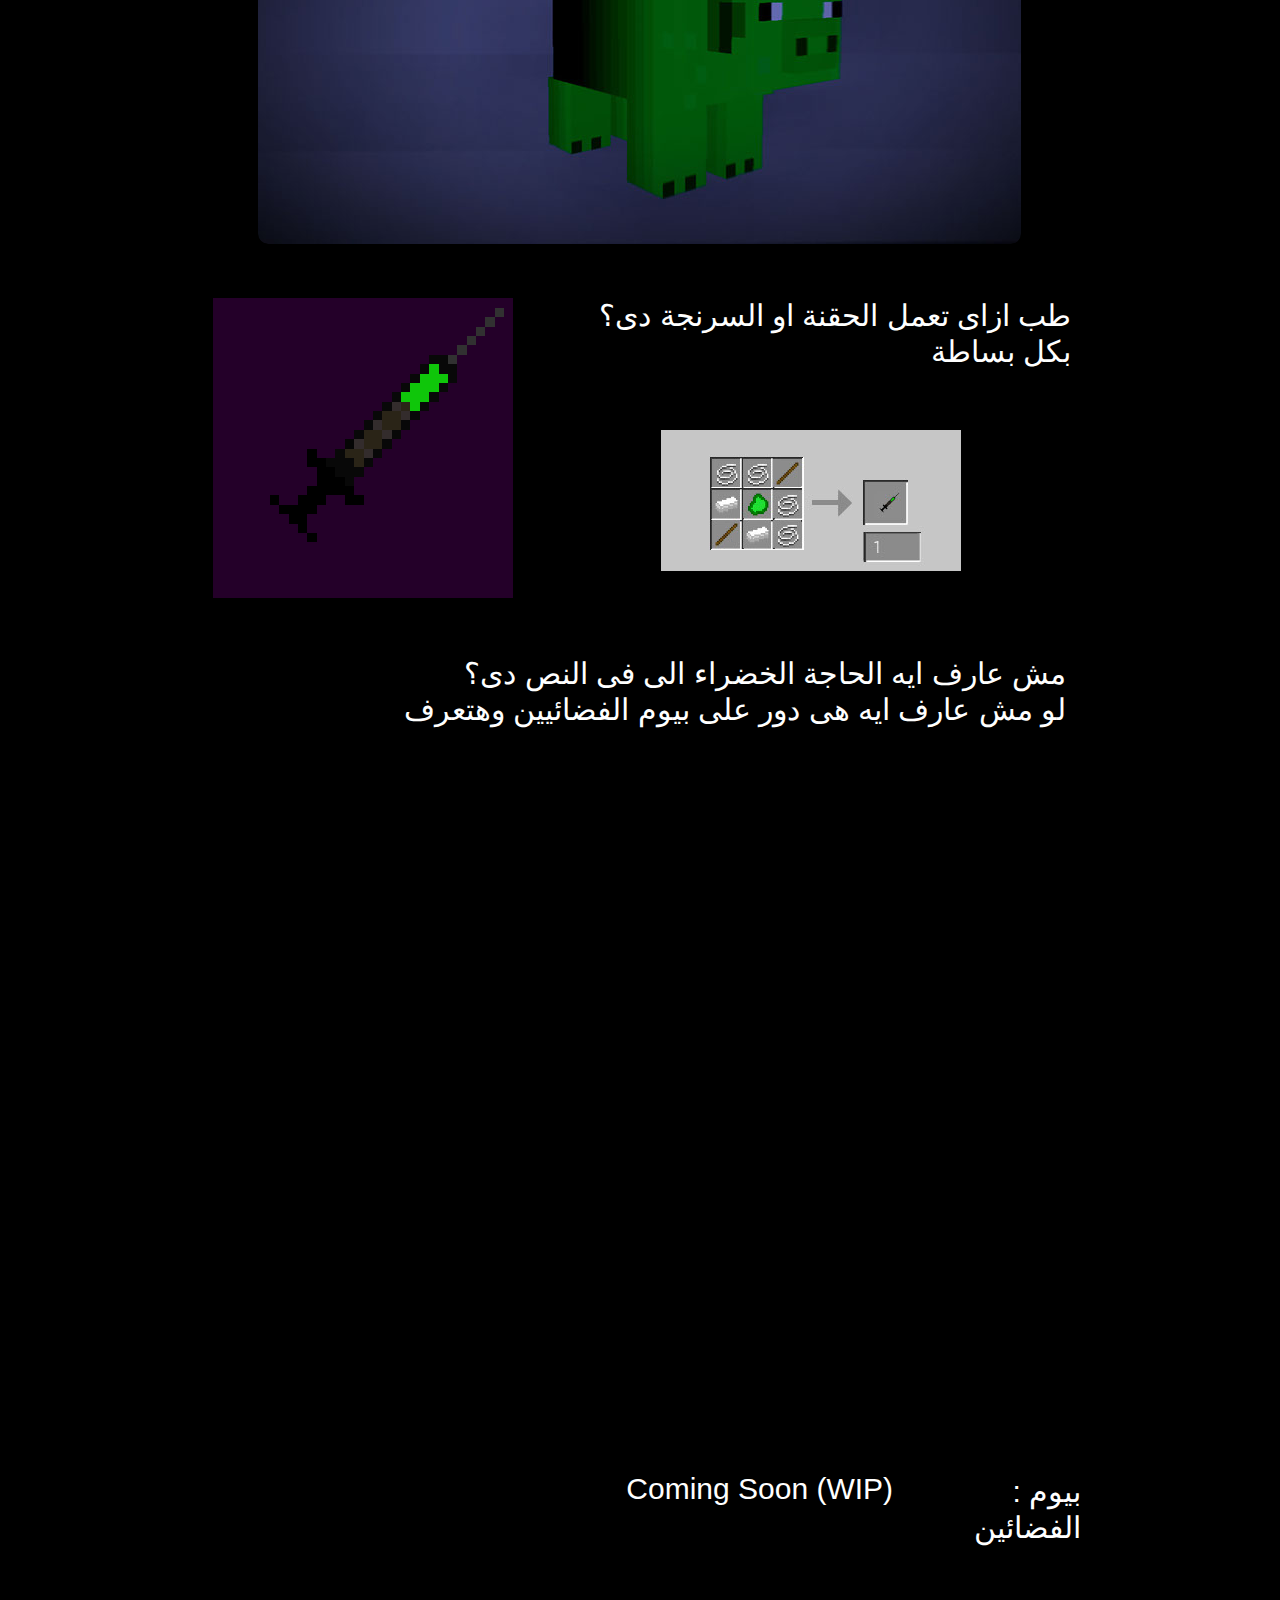
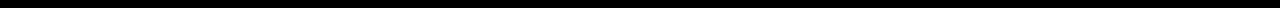
==== commit c177cec0: "MBGamerModPackGuide" ====
--- a/biomes.html
+++ b/biomes.html
@@ -17,7 +17,7 @@
   <title>Biomes</title>
   <!-- CSS -->
   <link rel="stylesheet" type="text/css" href="css/site_global.css?crc=443350757"/>
-  <link rel="stylesheet" type="text/css" href="css/biomes.css?crc=132169342" id="pagesheet"/>
+  <link rel="stylesheet" type="text/css" href="css/biomes.css?crc=4064035380" id="pagesheet"/>
   <!-- JS includes -->
   <!--[if lt IE 9]>
   <script src="scripts/html5shiv.js?crc=4241844378" type="text/javascript"></script>
@@ -31,7 +31,7 @@
    </div>
    <nav class="MenuBar clearfix colelem" id="menuu1221"><!-- horizontal box -->
     <div class="MenuItemContainer borderbox clearfix grpelem" id="u1222"><!-- vertical box -->
-     <a class="nonblock nontext MenuItem MenuItemWithSubMenu borderbox clearfix colelem" id="u1223" href="index.html"><!-- horizontal box --><div class="MenuItemLabel NoWrap borderbox clearfix grpelem" id="u1226-4"><!-- content --><p><span id="u1226">للرجوع للدليل</span></p></div></a>
+     <a class="nonblock nontext MenuItem MenuItemWithSubMenu borderbox clearfix colelem" id="u1223" href="index.html"><!-- horizontal box --><div class="MenuItemLabel NoWrap borderbox clearfix grpelem" id="u1226-4"><!-- content --><p>للرجوع للدليل</p></div></a>
     </div>
    </nav>
    <div class="clearfix colelem" id="u1245-4"><!-- content -->
--- a/css/biomes.css
+++ b/css/biomes.css
@@ -1 +1 @@
-.version.biomes{color:#000007;background-color:#E0BE7E;}#muse_css_mq{background-color:#FFFFFF;}#page{z-index:1;min-height:6087px;background-image:none;border-width:0px;border-color:#000000;background-color:transparent;padding-top:62px;padding-bottom:62px;width:100%;max-width:960px;margin-left:auto;margin-right:auto;}#u1218-4{z-index:2;min-height:94px;background-color:transparent;color:#FFFFFF;line-height:36px;text-align:right;font-size:30px;position:relative;width:42.5%;margin-left:26.67%;}#menuu1221{z-index:6;border-width:0px;border-color:transparent;background-color:transparent;margin-top:14px;position:relative;width:31.05%;margin-left:32.4%;}#u1222{min-height:34px;background-color:transparent;position:relative;margin-right:-10000px;width:100%;}#u1223{background-color:#C4C4C4;padding-bottom:5px;position:relative;width:100%;}#u1223:hover{background-color:#999999;min-height:0px;width:100%;margin:0px 0px 0px 0%;}#u1223:active{background-color:#6B6B6B;min-height:0px;width:100%;margin:0px 0px 0px 0%;}#u1226-4{min-height:29px;border-width:0px;border-color:transparent;background-color:transparent;color:#FFFFFF;line-height:29px;text-align:center;font-size:24px;font-family:Georgia, Palatino, Palatino Linotype, Times, Times New Roman, serif;position:relative;margin-right:-10000px;top:2px;width:100%;}#u1223:hover #u1226-4{padding-top:0px;padding-bottom:0px;min-height:29px;width:100%;margin:0px -10000px 0px 0%;}#u1223:active #u1226-4{padding-top:0px;padding-bottom:0px;min-height:29px;width:100%;margin:0px -10000px 0px 0%;}#u1223.MuseMenuActive #u1226-4{padding-top:0px;padding-bottom:0px;min-height:29px;width:100%;margin:0px -10000px 0px 0%;}#u1226{font-size:24px;}.MenuItem{cursor:pointer;}#u1245-4{z-index:13;min-height:50px;background-color:transparent;color:#FFFFFF;line-height:36px;text-align:right;font-size:30px;margin-top:184px;position:relative;width:24.9%;margin-left:70.94%;}#u1248{z-index:17;background-color:transparent;margin-top:15px;position:relative;width:85%;margin-left:11.25%;}#u1261-4{z-index:19;min-height:246px;background-color:transparent;color:#FFFFFF;line-height:36px;text-align:right;font-size:30px;margin-top:41px;position:relative;width:84.38%;margin-left:10.21%;}#u1279{z-index:23;background-color:transparent;border-radius:10px;margin-top:57px;position:relative;width:79.8%;margin-left:10.11%;}#u1287{z-index:25;background-color:transparent;border-radius:10px;margin-top:31px;position:relative;width:79.8%;margin-left:10.11%;}#u1299{z-index:27;background-color:transparent;border-radius:10px;margin-top:26px;position:relative;width:79.8%;margin-left:10.11%;}#u1307{z-index:29;background-color:transparent;border-radius:10px;margin-top:23px;position:relative;width:79.48%;margin-left:10.32%;}#u1319{z-index:31;background-color:transparent;border-radius:10px;margin-top:24px;position:relative;width:79.48%;margin-left:10.32%;}#u1327{z-index:33;background-color:transparent;border-radius:10px;margin-top:17px;position:relative;width:79.48%;margin-left:10.32%;}#u1339{z-index:35;background-color:transparent;border-radius:10px;margin-top:19px;position:relative;width:79.48%;margin-left:10.21%;}#u1349{z-index:37;background-color:transparent;border-radius:10px;margin-top:24px;position:relative;width:79.48%;margin-left:10.21%;}#u1279 .clip_frame,#u1287 .clip_frame,#u1299 .clip_frame,#u1307 .clip_frame,#u1319 .clip_frame,#u1327 .clip_frame,#u1339 .clip_frame,#u1349 .clip_frame{-webkit-border-radius:10px 10px 10px 10px;}#pu1365{z-index:43;margin-top:54px;width:89.38%;margin-left:5.53%;}#u1365{z-index:43;background-color:#240029;position:relative;margin-right:-10000px;width:34.97%;}#pu1362-4{z-index:39;padding-bottom:0px;margin-right:-10000px;width:56.42%;margin-left:43.59%;}#u1362-4{z-index:39;min-height:46px;background-color:transparent;color:#FFFFFF;line-height:36px;text-align:right;font-size:30px;position:relative;width:100%;}#u1375{z-index:45;background-color:transparent;margin-top:60px;position:relative;width:61.99%;margin-left:15.29%;}#u1248_img,#u1279_img,#u1287_img,#u1299_img,#u1307_img,#u1319_img,#u1327_img,#u1339_img,#u1349_img,#u1365_img,#u1375_img{width:100%;}#u1388-6{z-index:47;min-height:84px;background-color:transparent;color:#FFFFFF;line-height:36px;text-align:right;font-size:30px;margin-top:58px;position:relative;width:84.38%;margin-left:10%;}#pu1397-4{z-index:57;margin-top:731px;width:49.59%;margin-left:46.36%;}#u1397-4{z-index:57;min-height:51px;background-color:transparent;color:#FFFFFF;line-height:36px;text-align:right;font-size:30px;position:relative;margin-right:-10000px;width:60.51%;}#u1391-4{z-index:53;min-height:45px;background-color:transparent;color:#FFFFFF;line-height:36px;text-align:right;font-size:30px;position:relative;margin-right:-10000px;margin-top:3px;width:33.2%;left:66.81%;}#u1218,#u1245,#u1261,#u1362,#u1388,#u1388-3,#u1397,#u1391{font-size:30px;}.css_verticalspacer .verticalspacer{height:calc(100vh - 6275px);}.html{background-color:#000000;}body{position:relative;min-width:320px;}+.version.biomes{color:#0000F2;background-color:#3C4234;}#muse_css_mq{background-color:#FFFFFF;}#page{z-index:1;min-height:6087px;background-image:none;border-width:0px;border-color:#000000;background-color:transparent;padding-top:62px;padding-bottom:62px;width:100%;max-width:960px;margin-left:auto;margin-right:auto;}#u1218-4{z-index:2;min-height:94px;background-color:transparent;color:#FFFFFF;font-size:30px;text-align:right;line-height:36px;position:relative;width:42.5%;margin-left:26.67%;}#menuu1221{z-index:6;border-width:0px;border-color:transparent;background-color:transparent;margin-top:14px;position:relative;width:31.05%;margin-left:32.4%;}#u1222{min-height:34px;background-color:transparent;position:relative;margin-right:-10000px;width:100%;}#u1223{background-color:#C4C4C4;padding-bottom:5px;position:relative;width:100%;}#u1223:hover{background-color:#999999;min-height:0px;width:100%;margin:0px 0px 0px 0%;}#u1223:active{background-color:#6B6B6B;min-height:0px;width:100%;margin:0px 0px 0px 0%;}#u1226-4{min-height:29px;border-width:0px;border-color:transparent;background-color:transparent;color:#1B1464;font-size:24px;text-align:center;line-height:29px;font-family:Georgia, Palatino, Palatino Linotype, Times, Times New Roman, serif;position:relative;margin-right:-10000px;top:2px;width:100%;}#u1223:hover #u1226-4{padding-top:0px;padding-bottom:0px;min-height:29px;width:100%;margin:0px -10000px 0px 0%;}#u1223:active #u1226-4{padding-top:0px;padding-bottom:0px;min-height:29px;width:100%;margin:0px -10000px 0px 0%;}#u1223.MuseMenuActive #u1226-4{padding-top:0px;padding-bottom:0px;min-height:29px;width:100%;margin:0px -10000px 0px 0%;}.MenuItem{cursor:pointer;}#u1245-4{z-index:13;min-height:50px;background-color:transparent;color:#FFFFFF;font-size:30px;text-align:right;line-height:36px;margin-top:184px;position:relative;width:24.9%;margin-left:70.94%;}#u1248{z-index:17;background-color:transparent;margin-top:15px;position:relative;width:85%;margin-left:11.25%;}#u1261-4{z-index:19;min-height:246px;background-color:transparent;color:#FFFFFF;font-size:30px;text-align:right;line-height:36px;margin-top:41px;position:relative;width:84.38%;margin-left:10.21%;}#u1279{z-index:23;background-color:transparent;border-radius:10px;margin-top:57px;position:relative;width:79.8%;margin-left:10.11%;}#u1287{z-index:25;background-color:transparent;border-radius:10px;margin-top:31px;position:relative;width:79.8%;margin-left:10.11%;}#u1299{z-index:27;background-color:transparent;border-radius:10px;margin-top:26px;position:relative;width:79.8%;margin-left:10.11%;}#u1307{z-index:29;background-color:transparent;border-radius:10px;margin-top:23px;position:relative;width:79.48%;margin-left:10.32%;}#u1319{z-index:31;background-color:transparent;border-radius:10px;margin-top:24px;position:relative;width:79.48%;margin-left:10.32%;}#u1327{z-index:33;background-color:transparent;border-radius:10px;margin-top:17px;position:relative;width:79.48%;margin-left:10.32%;}#u1339{z-index:35;background-color:transparent;border-radius:10px;margin-top:19px;position:relative;width:79.48%;margin-left:10.21%;}#u1349{z-index:37;background-color:transparent;border-radius:10px;margin-top:24px;position:relative;width:79.48%;margin-left:10.21%;}#u1279 .clip_frame,#u1287 .clip_frame,#u1299 .clip_frame,#u1307 .clip_frame,#u1319 .clip_frame,#u1327 .clip_frame,#u1339 .clip_frame,#u1349 .clip_frame{-webkit-border-radius:10px 10px 10px 10px;}#pu1365{z-index:43;margin-top:54px;width:89.38%;margin-left:5.53%;}#u1365{z-index:43;background-color:#240029;position:relative;margin-right:-10000px;width:34.97%;}#pu1362-4{z-index:39;padding-bottom:0px;margin-right:-10000px;width:56.42%;margin-left:43.59%;}#u1362-4{z-index:39;min-height:46px;background-color:transparent;color:#FFFFFF;font-size:30px;text-align:right;line-height:36px;position:relative;width:100%;}#u1375{z-index:45;background-color:transparent;margin-top:60px;position:relative;width:61.99%;margin-left:15.29%;}#u1248_img,#u1279_img,#u1287_img,#u1299_img,#u1307_img,#u1319_img,#u1327_img,#u1339_img,#u1349_img,#u1365_img,#u1375_img{width:100%;}#u1388-6{z-index:47;min-height:84px;background-color:transparent;color:#FFFFFF;font-size:30px;text-align:right;line-height:36px;margin-top:58px;position:relative;width:84.38%;margin-left:10%;}#pu1397-4{z-index:57;margin-top:731px;width:49.59%;margin-left:46.36%;}#u1397-4{z-index:57;min-height:51px;background-color:transparent;color:#FFFFFF;font-size:30px;text-align:right;line-height:36px;position:relative;margin-right:-10000px;width:60.51%;}#u1391-4{z-index:53;min-height:45px;background-color:transparent;color:#FFFFFF;font-size:30px;text-align:right;line-height:36px;position:relative;margin-right:-10000px;margin-top:3px;width:33.2%;left:66.81%;}#u1218,#u1245,#u1261,#u1362,#u1388,#u1388-3,#u1397,#u1391{font-size:30px;}.css_verticalspacer .verticalspacer{height:calc(100vh - 6275px);}.html{background-color:#000000;}body{position:relative;min-width:320px;}